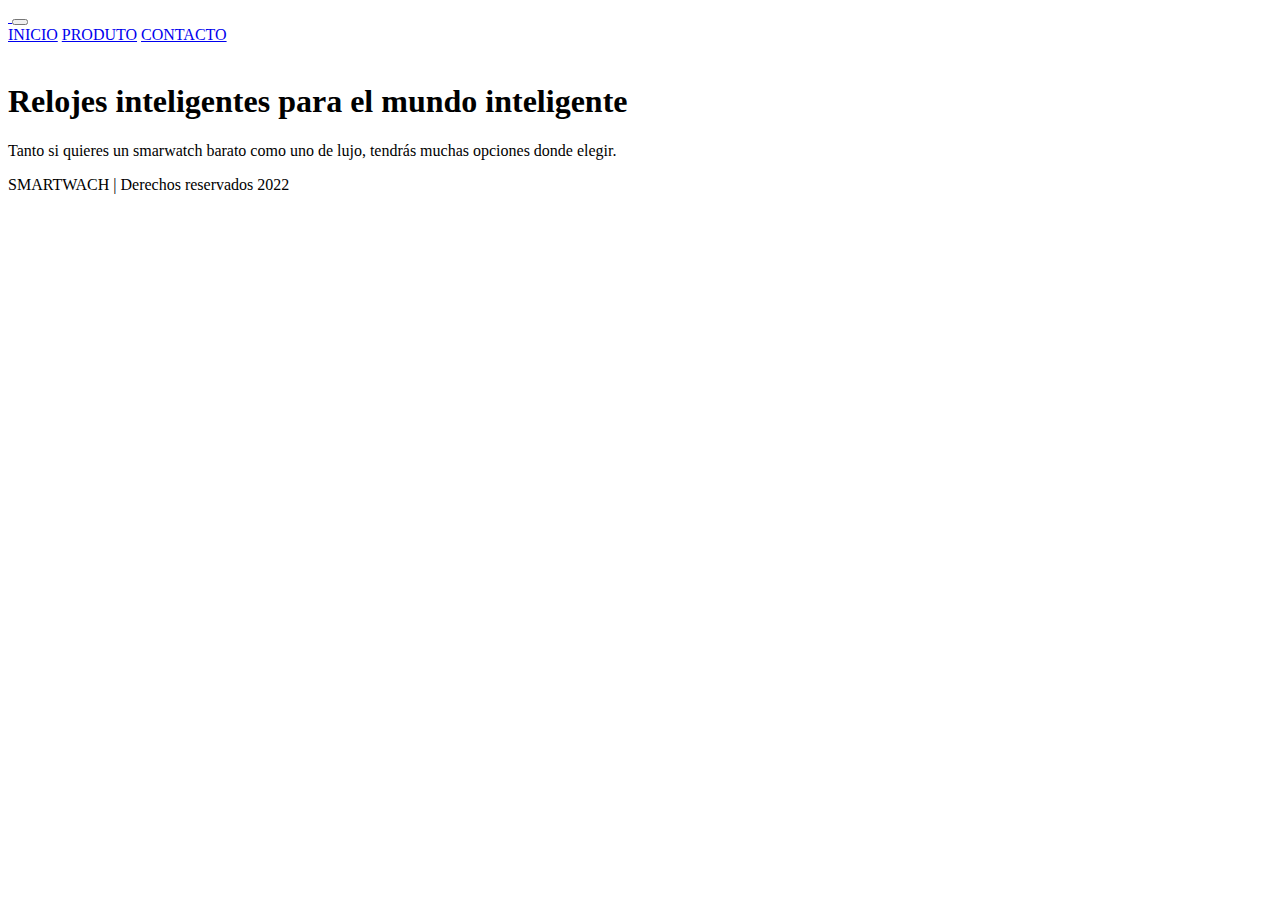
==== tiendan/js/index.html @ 2a67d117 "Add files via upload" ====
<!DOCTYPE html>
<html lang="en">
<head id="header">
    <meta charset="UTF-8">
    <meta http-equiv="X-UA-Compatible" content="IE=edge">
    <meta name="viewport" content="width=device-width, initial-scale=1.0">
    <title>Document</title>
    <link rel="stylesheet" href="http://localhost/tiendan/css/reset.css">
    <link rel="stylesheet" href="https://stackpath.bootstrapcdn.com/bootstrap/4.5.0/css/bootstrap.min.css" integrity="sha384-9aIt2nRpC12Uk9gS9baDl411NQApFmC26EwAOH8WgZl5MYYxFfc+NcPb1dKGj7Sk" crossorigin="anonymous">
    <link rel="stylesheet" href="http://localhost/tiendan/css/styles.css">
</head>
<body>



    <header>
        <nav class="navbar navbar-expand-lg navbar-light bg-light">
            <div class="container-fluid">
                    <a class="navbar-brand" href="index.html">
                        <img src="http://localhost/tiendan/images/logo.png" width="150" alt="">
                    </a>
                <!--<a class="navbar-brand" href="#">Navbar</a>-->
                <button class="navbar-toggler" type="button" data-bs-toggle="collapse" data-bs-target="#navbarSupportedContent" aria-controls="navbarSupportedContent" aria-expanded="false" aria-label="Toggle navigation">
                    <span class="navbar-toggler-icon"></span>
                </button>
                <div class="collapse navbar-collapse" id="navbarSupportedContent">
                    <div class="navbar-nav ml-auto">
                        <a class="nav-link active link-menu" aria-colcount="page" href="http://localhost/tiendan/js/index.html">INICIO</a>
                        <a class="nav-link"  href="http://localhost/tiendan/js/producto.html">PRODUTO</a>
                        <a class="nav-link"  href="http://localhost/tiendan/js/contacto.html">CONTACTO</a>

                    </div>           
                </div>
            </div>
        </nav>
    </header>







    <section id="principal">

        <div class="container">
            <div class="row justify-content-center align-items-center">
                <div class="col-sm-6">
                    <img src="http://localhost/tiendan/images/watch/watch1.png" class="img-fluid" alt="">

                </div>
                <div class="col-sm-6">
                    <h1>Relojes inteligentes para el mundo inteligente</h1>
                    <p>Tanto si quieres un smarwatch barato como uno de lujo, tendrás muchas opciones donde elegir.</p>
    
                </div>
            </div>
        </div>

    </section>
    


    
    <footer id="footer">
          <div class="container">
              <div class="row justify-content-md-center">
                  <div class="col-md-8">
                      <p>SMARTWACH | Derechos reservados 2022</p>
                  </div>
              </div>
          </div>  
    </footer>

</body>
</html>
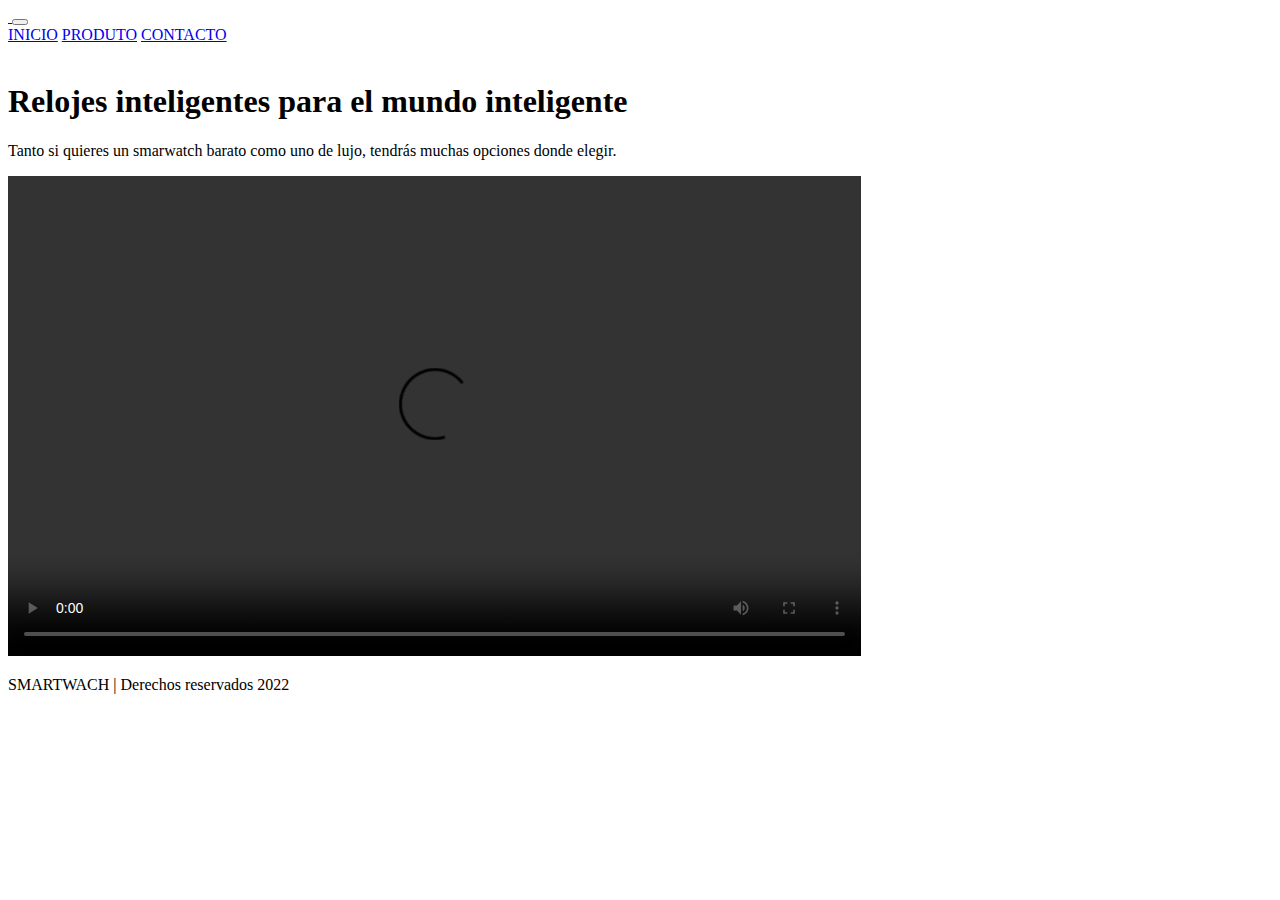
==== commit 91cd5384: "Update index.html" ====
--- a/tiendan/js/index.html
+++ b/tiendan/js/index.html
@@ -57,8 +57,20 @@
             </div>
         </div>
 
+          
+            <div class="container borde">
+                <div class="row justify-content-md-center ">
+                    <div class="col-md-12">
+                        <video controls height="480" width="853">
+                            <source  src="http://localhost/tiendan/Videos/Samsung.mp4" type="video/mp4">
+                        </video>
+                    </div>
+                </div>
+            </div>
+ 
+
     </section>
-    
+
 
 
     
@@ -73,4 +85,4 @@
     </footer>
 
 </body>
-</html>+</html>
